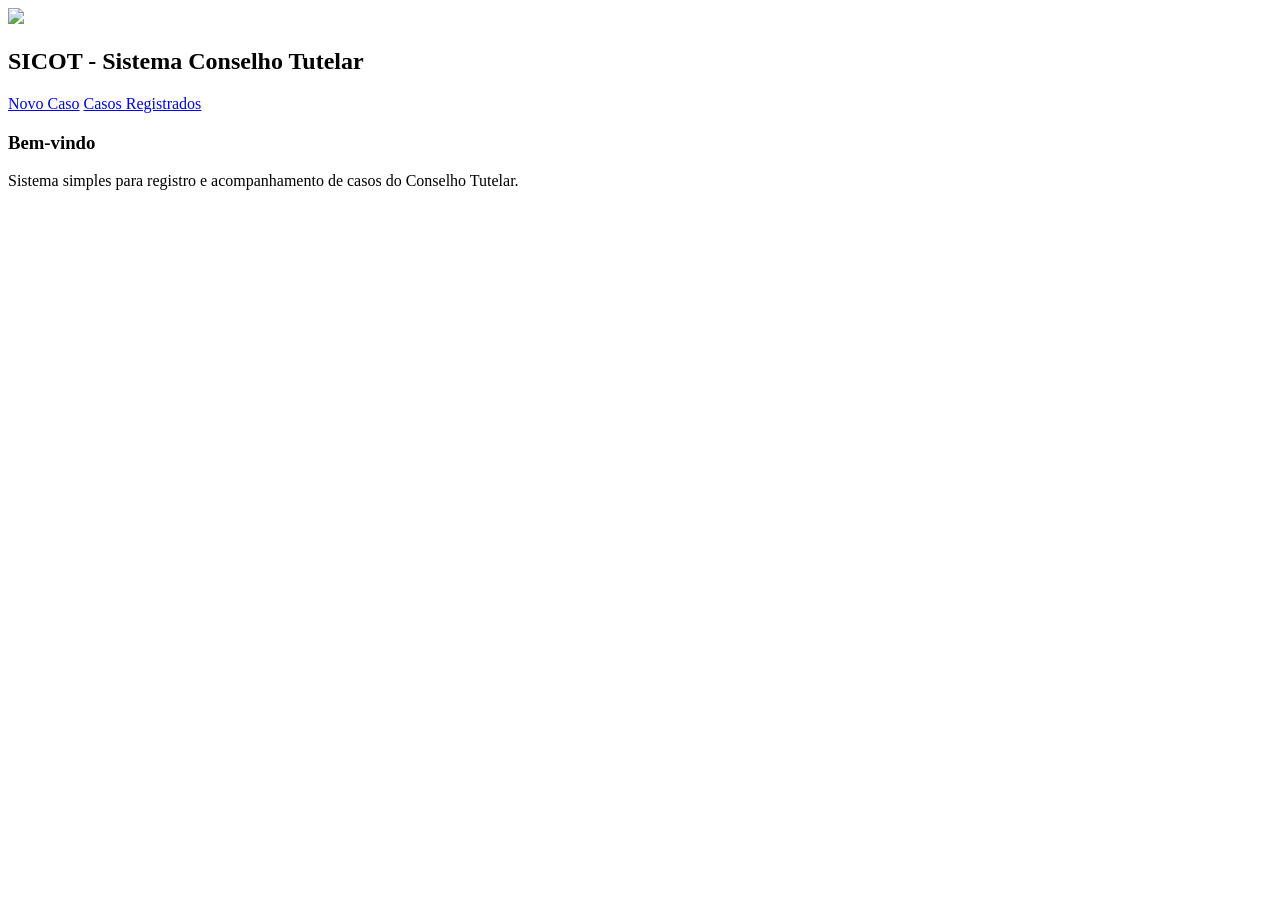
==== index.html @ 87a3b95c "Add files via upload" ====
<!DOCTYPE html>
<html>
<head>
<meta charset="UTF-8">
<title>SICOT</title>
<link rel="stylesheet" href="css/style.css">
</head>

<body>

<header>
<img src="img/logo.jpg">
<h2>SICOT - Sistema Conselho Tutelar</h2>
</header>

<nav>
<a href="pages/novo-caso.html">Novo Caso</a>
<a href="pages/lista-casos.html">Casos Registrados</a>
</nav>

<main>

<div class="card">
<h3>Bem-vindo</h3>
<p>Sistema simples para registro e acompanhamento de casos do Conselho Tutelar.</p>
</div>

</main>

</body>
</html>
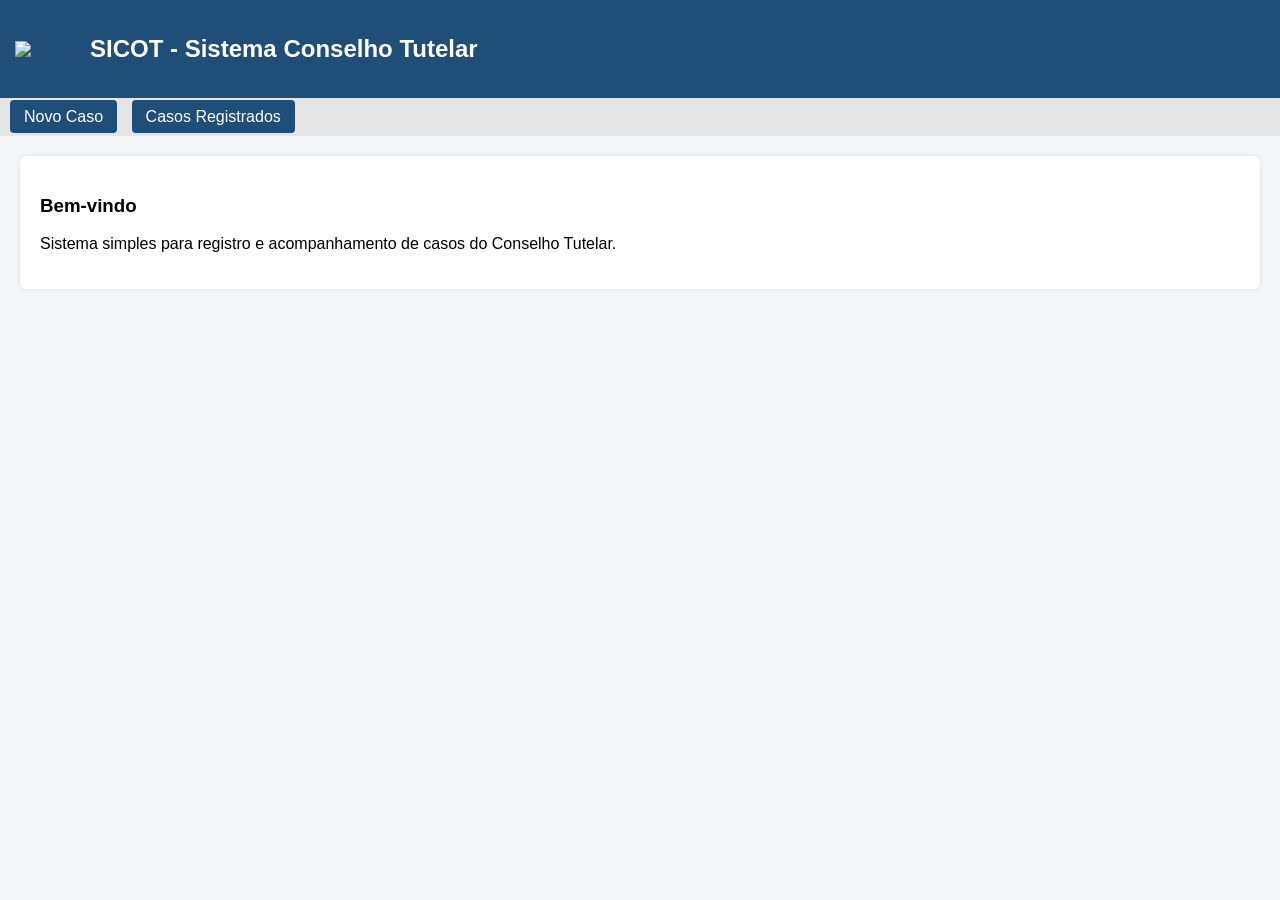
==== commit 1e3b1935: "Update index.html" ====
--- a/index.html
+++ b/index.html
@@ -4,7 +4,7 @@
 <head>
 <meta charset="UTF-8">
 <title>SICOT</title>
-<link rel="stylesheet" href="css/style.css">
+<link rel="stylesheet" href="style.css">
 </head>
 
 <body>
--- a/style.css
+++ b/style.css
@@ -0,0 +1,75 @@
+
+body{
+font-family: Arial, Helvetica, sans-serif;
+margin:0;
+background:#f4f6f9;
+}
+
+header{
+display:flex;
+align-items:center;
+gap:15px;
+background:#1f4e79;
+color:white;
+padding:15px;
+}
+
+header img{
+width:60px;
+}
+
+nav{
+background:#e5e5e5;
+padding:10px;
+}
+
+nav a{
+margin-right:10px;
+text-decoration:none;
+background:#1f4e79;
+color:white;
+padding:8px 14px;
+border-radius:4px;
+}
+
+main{
+padding:20px;
+}
+
+.card{
+background:white;
+padding:20px;
+margin-bottom:15px;
+border-radius:6px;
+box-shadow:0 0 5px rgba(0,0,0,0.1);
+}
+
+form{
+display:flex;
+flex-direction:column;
+max-width:500px;
+gap:10px;
+}
+
+input,select,textarea{
+padding:8px;
+}
+
+table{
+width:100%;
+background:white;
+border-collapse:collapse;
+}
+
+th,td{
+border:1px solid #ccc;
+padding:8px;
+}
+
+button{
+padding:10px;
+background:#1f4e79;
+color:white;
+border:none;
+cursor:pointer;
+}
